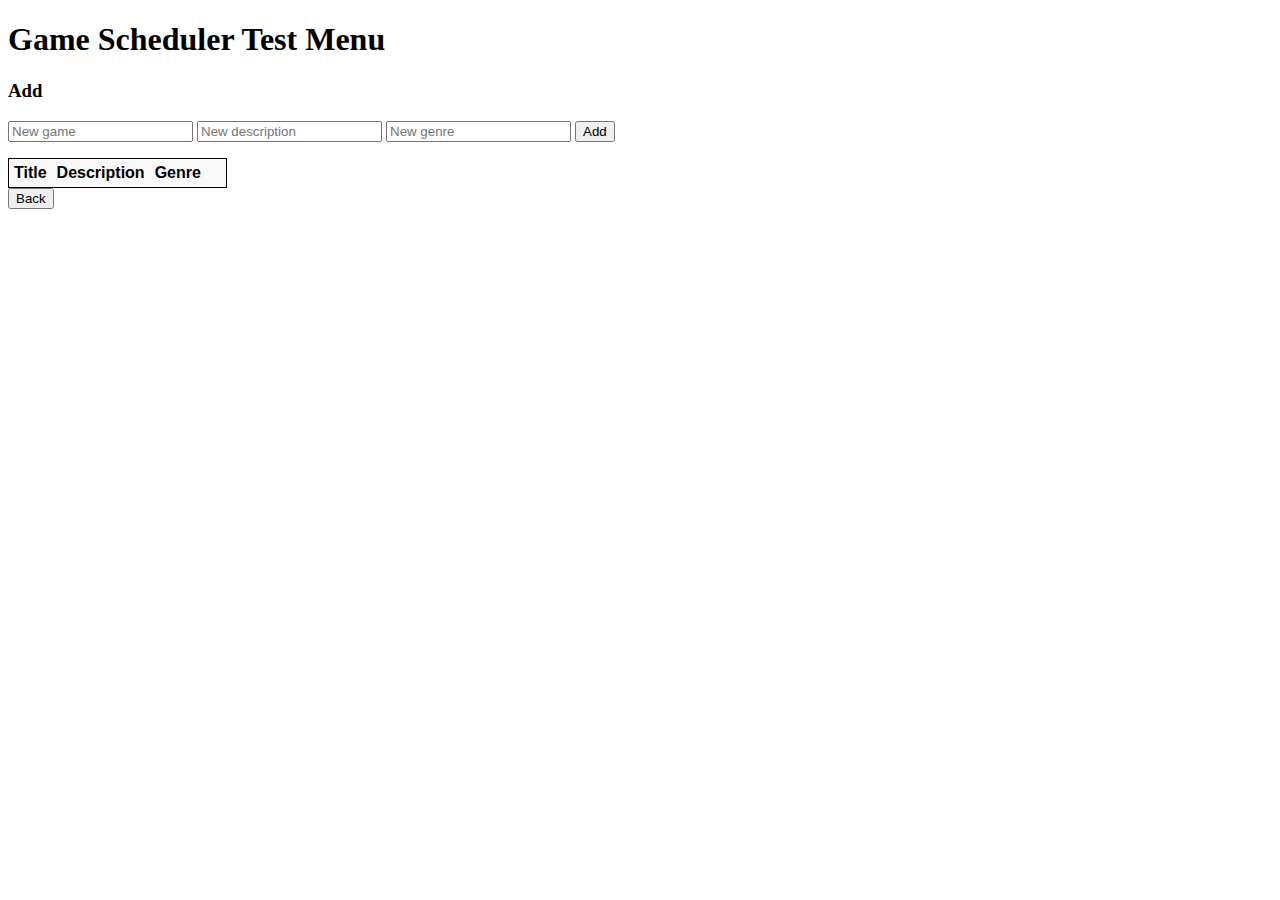
==== wwwroot/event.html @ e1eeaa07 "added wwwroot files" ====
<!DOCTYPE html>
<html>
    <head>
        <meta charset="UTF-8">
        <title>Game Scheduler Test Menu</title>
        <link rel="stylesheet" href="css/site.css" />
    </head>
    <body>
        <h1>Game Scheduler Test Menu</h1>
        <h3>Add</h3>
        <form action="javascript:void(0);" method="POST" onsubmit="addItem()">
            <input type="text" id="add-title" placeholder="New game">
            <input type="text" id="add-description" placeholder="New description">
            <input type="text" id="add-genre" placeholder="New genre">
            <input type="submit" value="Add">
        </form>
    
        <div id="editForm">
            <h3>Edit</h3>
            <form action="javascript:void(0);" onsubmit="updateItem()">
                <input type="text" id="edit-title">
                <input type="text" id="edit-description">
                <input type="text" id="edit-genre">
                <input type="submit" value="Save">
                <a onclick="closeInput()" aria-label="Close">&#10006;</a>
            </form>
        </div>
    
        <p id="counter"></p>
    
        <table>
            <tr>
                <th>Title</th>
                <th>Description</th>
                <th>Genre</th>
                <th></th>
                <th></th>
            </tr>
            <tbody id="games"></tbody>
        </table>
        <div>
            <input type="button"  onClick="parent.location='admin.html'" value="Back" id="back">
        </div>
        <script src="js/site.js" asp-append-version="true"></script>
        <script type="text/javascript">
            getItems();
        </script>
    </body>
</html>
---- wwwroot/css/site.css ----
* {
    float: center;
}

input[type='submit'], button, [aria-label] {
    cursor: pointer;
}

#editForm {
    display: none;
}

table {
    font-family: Arial, sans-serif;
    border: 1px solid;
    border-collapse: collapse;
}

th {
    background-color: #f8f8f8;
    padding: 5px;
}

td {
    border: 1px solid;
    padding: 5px;
}
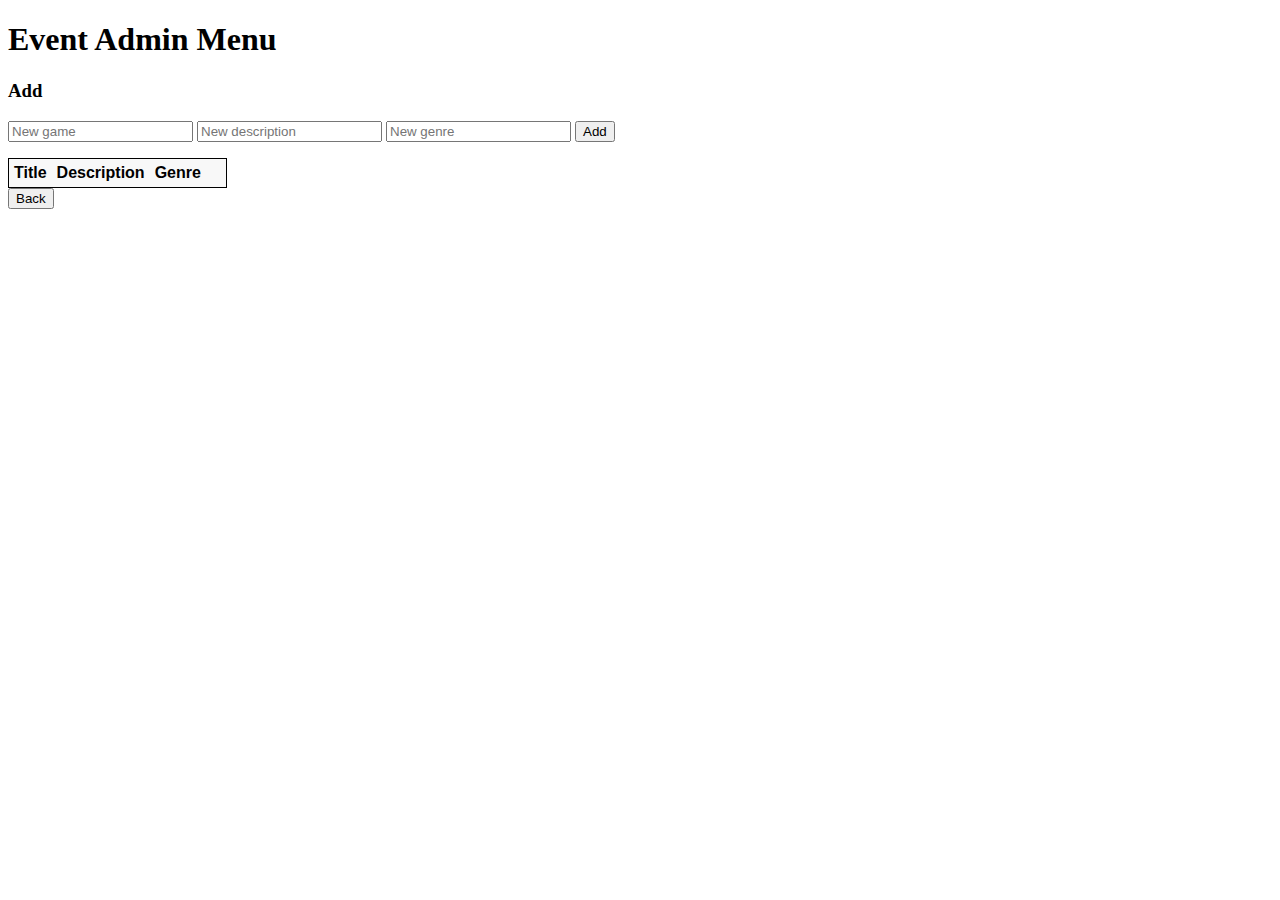
==== commit e411e303: "small changes for presentation" ====
--- a/wwwroot/event.html
+++ b/wwwroot/event.html
@@ -2,11 +2,10 @@
 <html>
     <head>
         <meta charset="UTF-8">
-        <title>Game Scheduler Test Menu</title>
         <link rel="stylesheet" href="css/site.css" />
     </head>
     <body>
-        <h1>Game Scheduler Test Menu</h1>
+        <h1>Event Admin Menu</h1>
         <h3>Add</h3>
         <form action="javascript:void(0);" method="POST" onsubmit="addItem()">
             <input type="text" id="add-title" placeholder="New game">
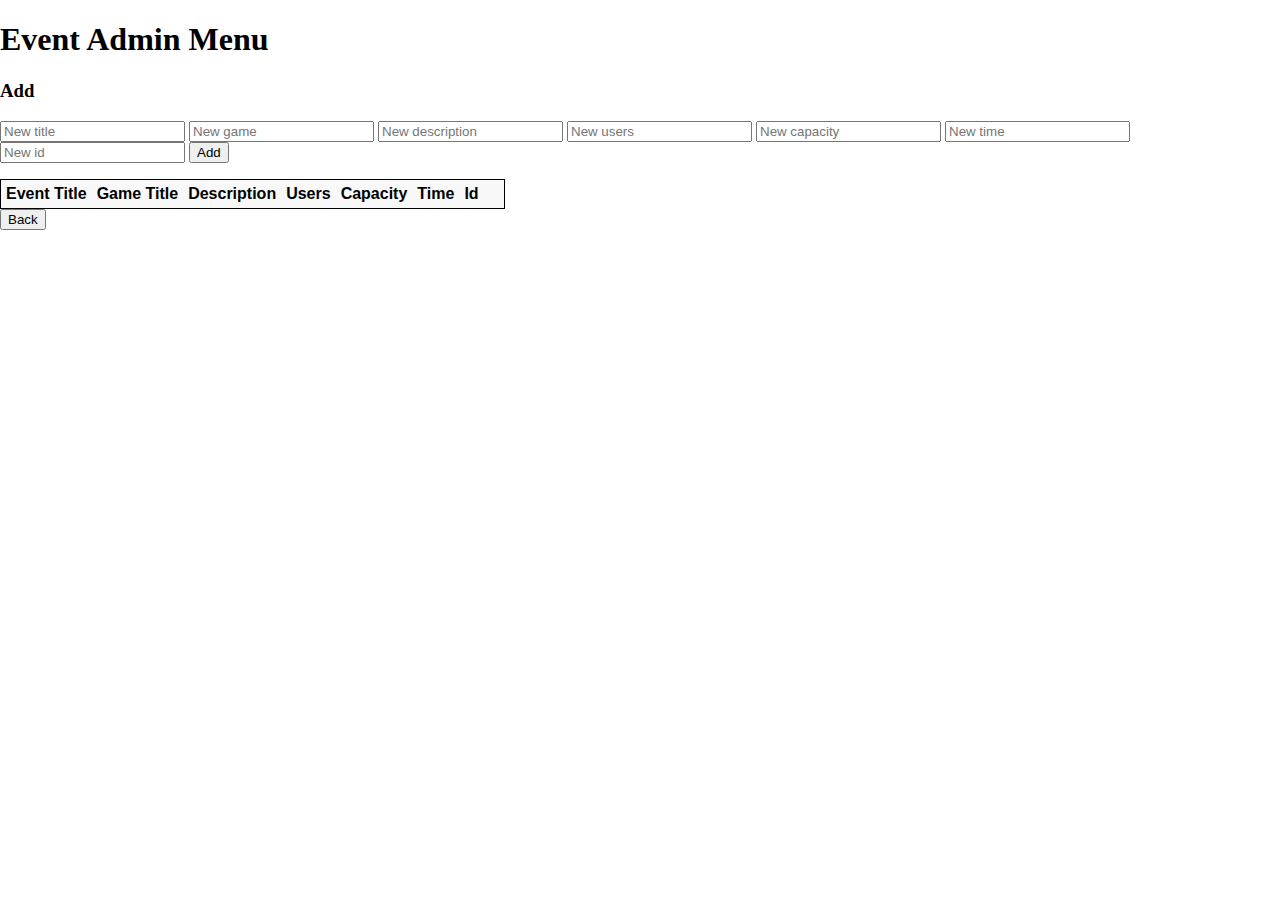
==== commit 8b0b60eb: "game event admin page completed" ====
--- a/wwwroot/event.html
+++ b/wwwroot/event.html
@@ -8,9 +8,14 @@
         <h1>Event Admin Menu</h1>
         <h3>Add</h3>
         <form action="javascript:void(0);" method="POST" onsubmit="addItem()">
-            <input type="text" id="add-title" placeholder="New game">
+            <input type="text" id="add-title" placeholder="New title">
+            <input type="text" id="add-gametitle" placeholder="New game">
             <input type="text" id="add-description" placeholder="New description">
-            <input type="text" id="add-genre" placeholder="New genre">
+            <input type="text" id="add-users" placeholder="New users">
+            <input type="text" id="add-capacity" placeholder="New capacity">
+            <input type="text" id="add-time" placeholder="New time">
+            <input type="text" id="add-id" placeholder="New id">
+            
             <input type="submit" value="Add">
         </form>
     
@@ -18,8 +23,12 @@
             <h3>Edit</h3>
             <form action="javascript:void(0);" onsubmit="updateItem()">
                 <input type="text" id="edit-title">
+                <input type="text" id="edit-gametitle">
                 <input type="text" id="edit-description">
-                <input type="text" id="edit-genre">
+                <input type="text" id="edit-users">
+                <input type="text" id="edit-capacity">
+                <input type="text" id="edit-time">
+                <input type="text" id="edit-id">
                 <input type="submit" value="Save">
                 <a onclick="closeInput()" aria-label="Close">&#10006;</a>
             </form>
@@ -29,18 +38,22 @@
     
         <table>
             <tr>
-                <th>Title</th>
+                <th>Event Title</th>
+                <th>Game Title</th>
                 <th>Description</th>
-                <th>Genre</th>
+                <th>Users</th>
+                <th>Capacity</th>
+                <th>Time</th>
+                <th>Id</th>
                 <th></th>
                 <th></th>
             </tr>
-            <tbody id="games"></tbody>
+            <tbody id="events"></tbody>
         </table>
         <div>
             <input type="button"  onClick="parent.location='admin.html'" value="Back" id="back">
         </div>
-        <script src="js/site.js" asp-append-version="true"></script>
+        <script src="js/event.js" asp-append-version="true"></script>
         <script type="text/javascript">
             getItems();
         </script>
--- a/wwwroot/css/site.css
+++ b/wwwroot/css/site.css
@@ -1,5 +1,21 @@
-* {
-    float: center;
+body, html{
+
+    margin:0;
+    padding:0;
+}
+
+main {
+    display: flex;
+    flex-direction: column;
+    align-items: center;
+    margin: 2% 3% 0 3%;
+    font-weight: bold;
+    font-size: 18px;
+}
+
+div{
+    flex-direction: row;
+ 
 }
 
 input[type='submit'], button, [aria-label] {
